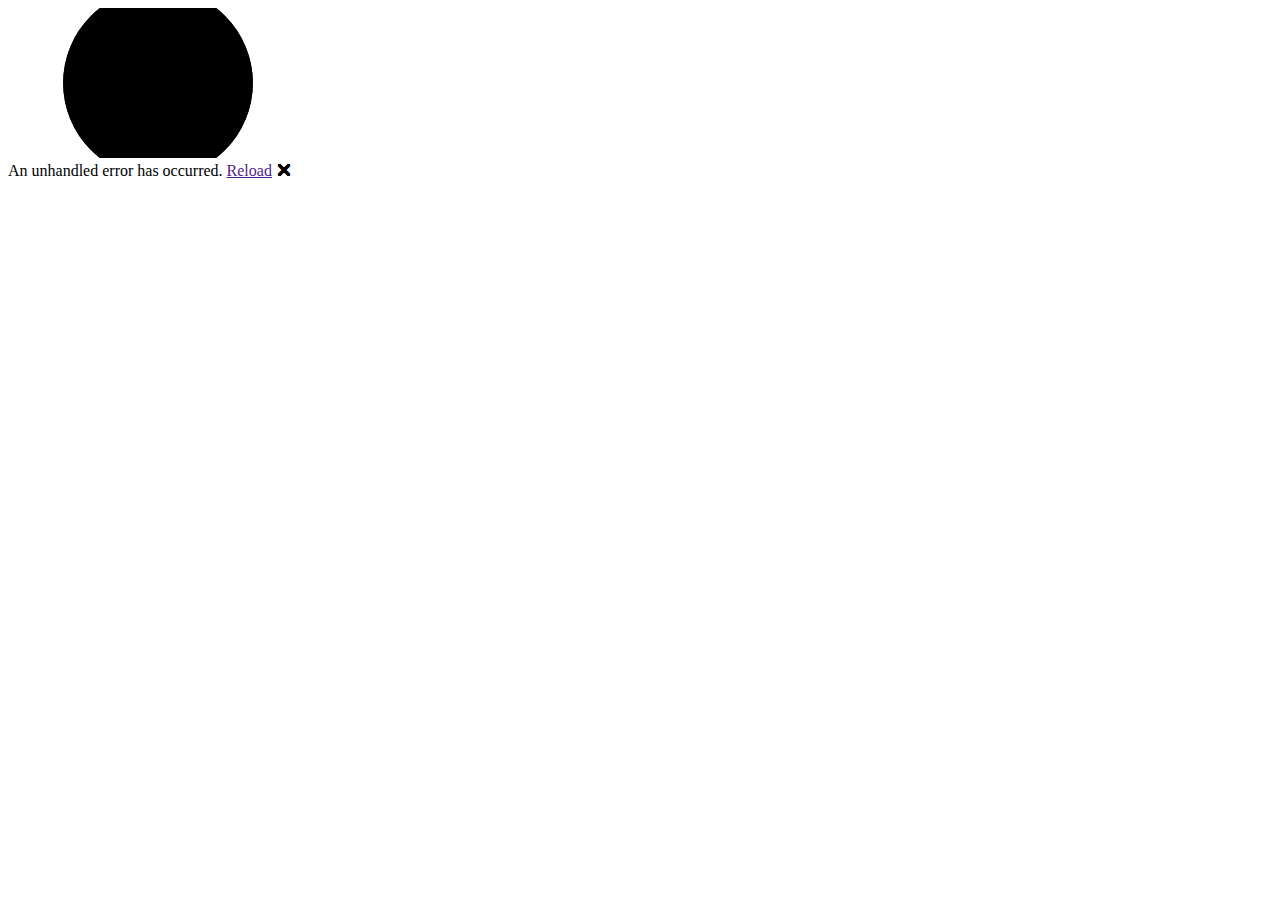
==== WebTools/wwwroot/index.html @ 819fa5a5 "Initial commit" ====
<!DOCTYPE html>
<html lang="en">

<head>
    <meta charset="utf-8" />
    <meta name="viewport" content="width=device-width, initial-scale=1.0, maximum-scale=1.0, user-scalable=no" />
    <title>WebTools</title>
    <base href="/" />
    <link href="css/bootstrap/bootstrap.min.css" rel="stylesheet" />
    <link href="css/app.css" rel="stylesheet" />
    <link rel="icon" type="image/png" href="favicon.png" />
    <link href="WebTools.styles.css" rel="stylesheet" />
    <link href="manifest.json" rel="manifest" />
    <link rel="apple-touch-icon" sizes="512x512" href="icon-512.png" />
    <link rel="apple-touch-icon" sizes="192x192" href="icon-192.png" />
</head>

<body>
    <div id="app">
        <svg class="loading-progress">
            <circle r="40%" cx="50%" cy="50%" />
            <circle r="40%" cx="50%" cy="50%" />
        </svg>
        <div class="loading-progress-text"></div>
    </div>

    <div id="blazor-error-ui">
        An unhandled error has occurred.
        <a href="" class="reload">Reload</a>
        <a class="dismiss">🗙</a>
    </div>
    <script src="_framework/blazor.webassembly.js"></script>
    <script>navigator.serviceWorker.register('service-worker.js');</script>
</body>

</html>
---- WebTools/wwwroot/css/app.css ----
@import url('open-iconic/font/css/open-iconic-bootstrap.min.css');

html, body {
    font-family: 'Helvetica Neue', Helvetica, Arial, sans-serif;
}

h1:focus {
    outline: none;
}

a, .btn-link {
    color: #0071c1;
}

.btn-primary {
    color: #fff;
    background-color: #1b6ec2;
    border-color: #1861ac;
}

.btn:focus, .btn:active:focus, .btn-link.nav-link:focus, .form-control:focus, .form-check-input:focus {
  box-shadow: 0 0 0 0.1rem white, 0 0 0 0.25rem #258cfb;
}

.content {
    padding-top: 1.1rem;
}

.valid.modified:not([type=checkbox]) {
    outline: 1px solid #26b050;
}

.invalid {
    outline: 1px solid red;
}

.validation-message {
    color: red;
}

#blazor-error-ui {
    background: lightyellow;
    bottom: 0;
    box-shadow: 0 -1px 2px rgba(0, 0, 0, 0.2);
    display: none;
    left: 0;
    padding: 0.6rem 1.25rem 0.7rem 1.25rem;
    position: fixed;
    width: 100%;
    z-index: 1000;
}

    #blazor-error-ui .dismiss {
        cursor: pointer;
        position: absolute;
        right: 0.75rem;
        top: 0.5rem;
    }

.blazor-error-boundary {
    background: url([data-uri]) no-repeat 1rem/1.8rem, #b32121;
    padding: 1rem 1rem 1rem 3.7rem;
    color: white;
}

    .blazor-error-boundary::after {
        content: "An error has occurred."
    }

.loading-progress {
    position: relative;
    display: block;
    width: 8rem;
    height: 8rem;
    margin: 20vh auto 1rem auto;
}

    .loading-progress circle {
        fill: none;
        stroke: #e0e0e0;
        stroke-width: 0.6rem;
        transform-origin: 50% 50%;
        transform: rotate(-90deg);
    }

        .loading-progress circle:last-child {
            stroke: #1b6ec2;
            stroke-dasharray: calc(3.141 * var(--blazor-load-percentage, 0%) * 0.8), 500%;
            transition: stroke-dasharray 0.05s ease-in-out;
        }

.loading-progress-text {
    position: absolute;
    text-align: center;
    font-weight: bold;
    inset: calc(20vh + 3.25rem) 0 auto 0.2rem;
}

    .loading-progress-text:after {
        content: var(--blazor-load-percentage-text, "Loading");
    }
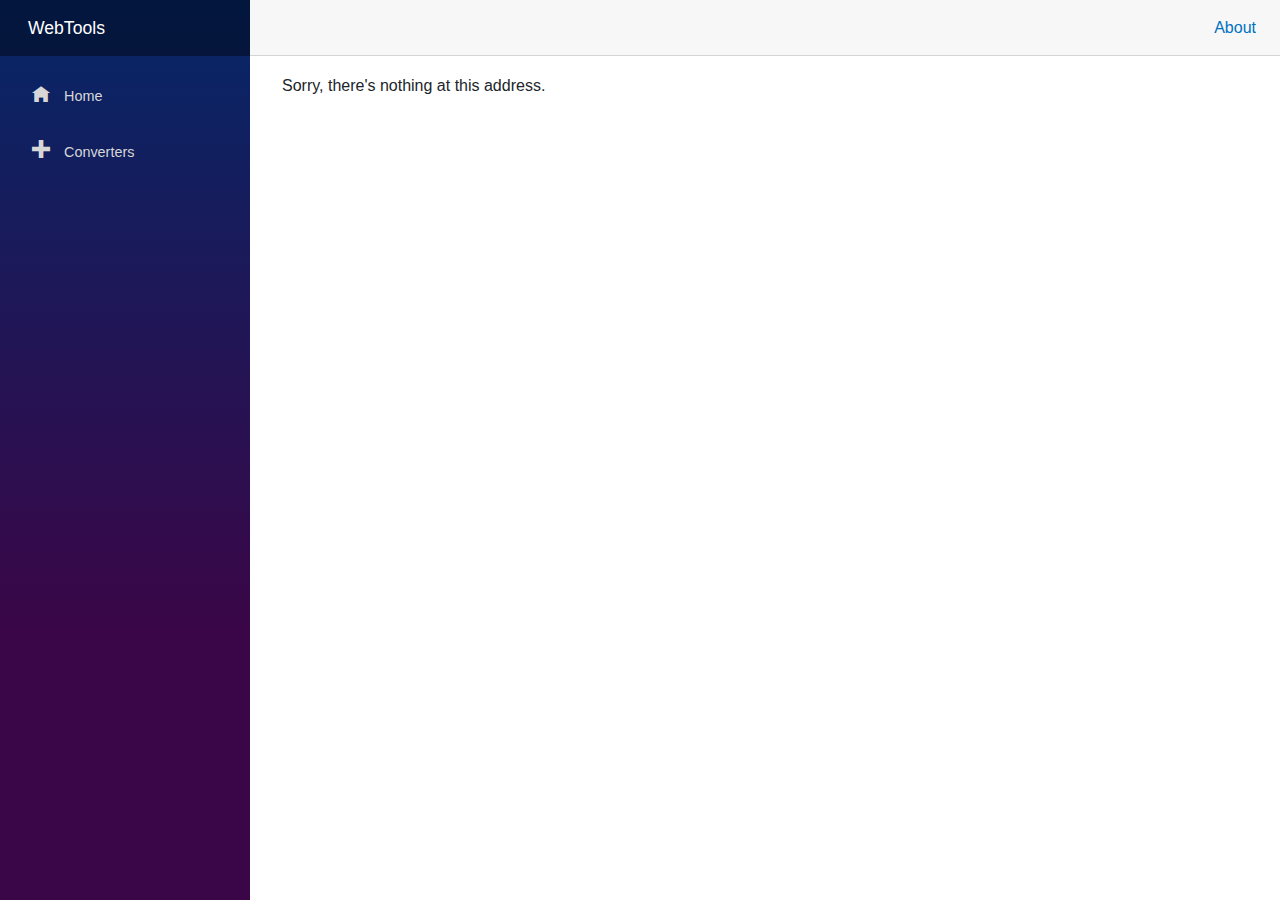
==== commit c6f804ae: "Minor changes" ====
--- a/WebTools/wwwroot/index.html
+++ b/WebTools/wwwroot/index.html
@@ -12,7 +12,6 @@
     <link href="WebTools.styles.css" rel="stylesheet" />
     <link href="manifest.json" rel="manifest" />
     <link rel="apple-touch-icon" sizes="512x512" href="icon-512.png" />
-    <link rel="apple-touch-icon" sizes="192x192" href="icon-192.png" />
 </head>
 
 <body>
@@ -30,6 +29,27 @@
         <a class="dismiss">🗙</a>
     </div>
     <script src="_framework/blazor.webassembly.js"></script>
+    <script>
+        Blazor.start({
+            loadBootResource: function (type, name, defaultUri, integrity) {
+                if (type !== 'dotnetjs' && location.hostname !== 'localhost') {
+                    return (async function () {
+                        const response = await fetch(defaultUri + '.br', { cache: 'no-cache' });
+                        if (!response.ok) {
+                            throw new Error(response.statusText);
+                        }
+                        const originalResponseBuffer = await response.arrayBuffer();
+                        const originalResponseArray = new Int8Array(originalResponseBuffer);
+                        const decompressedResponseArray = BrotliDecode(originalResponseArray);
+                        const contentType = type ===
+                        'dotnetwasm' ? 'application/wasm' : 'application/octet-stream';
+                        return new Response(decompressedResponseArray,
+                            { headers: { 'content-type': contentType } });
+                    })();
+                }
+            }
+        });
+    </script>
     <script>navigator.serviceWorker.register('service-worker.js');</script>
 </body>
 
